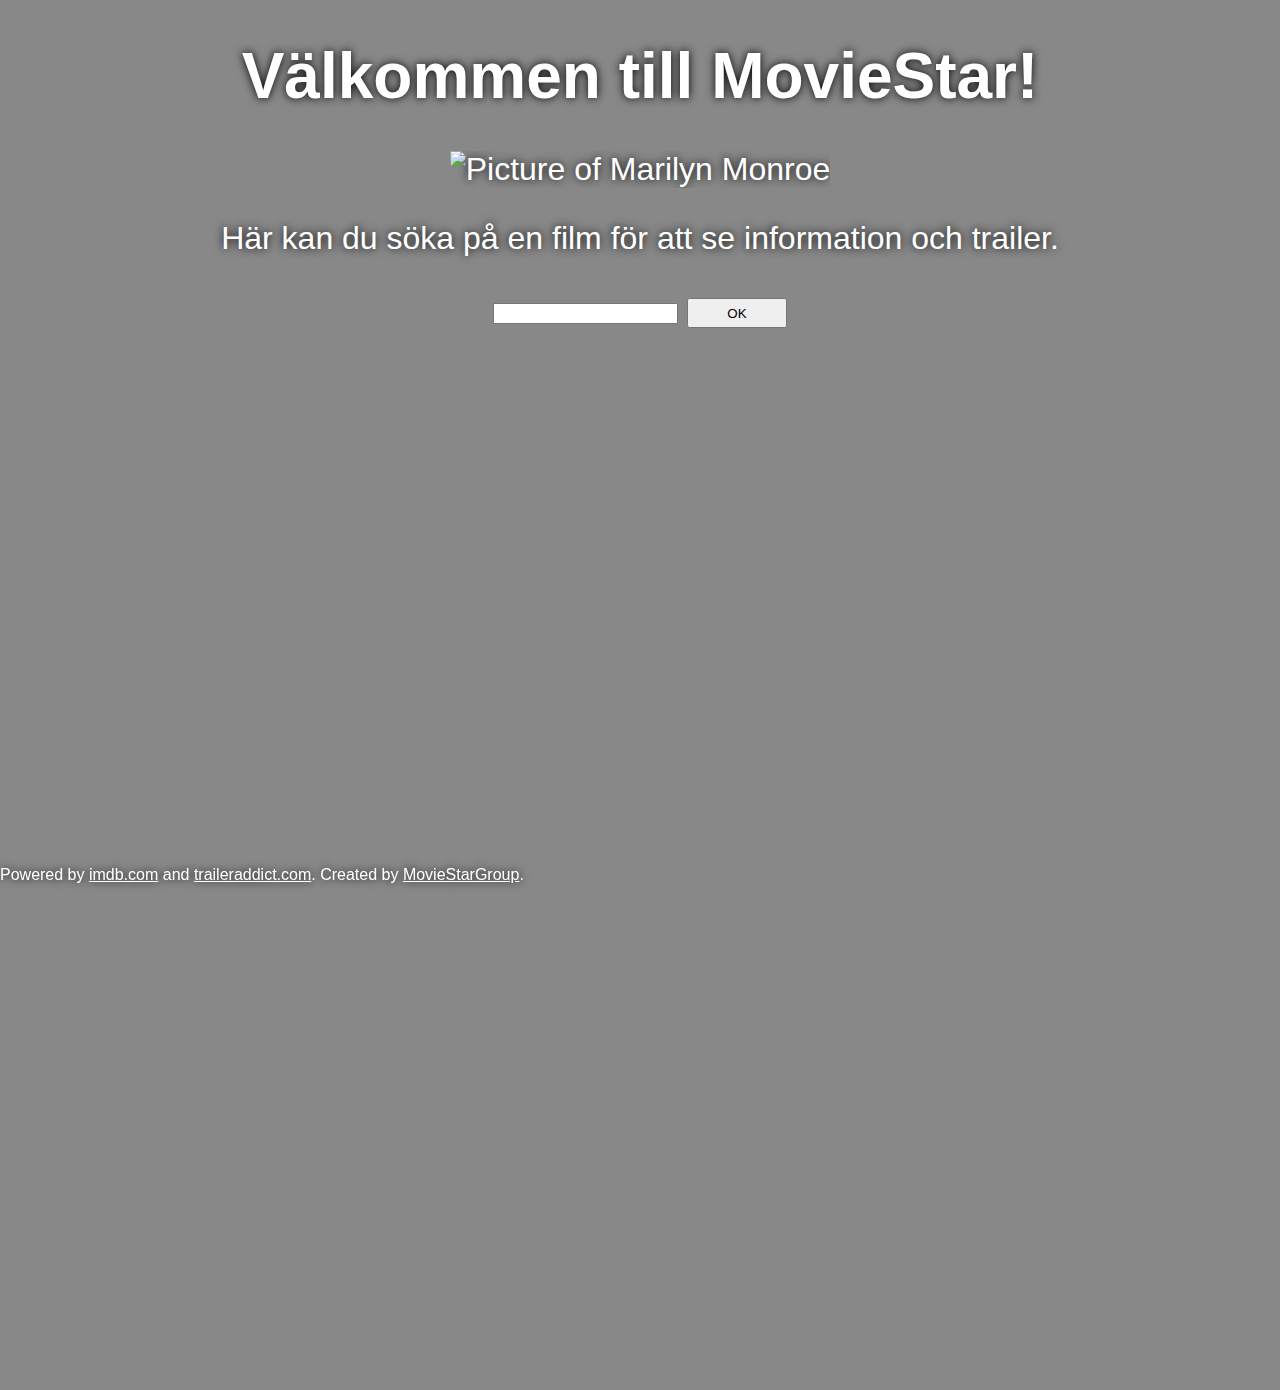
==== WebContent/index.html @ 4c048ad2 "Lite ändringar i HTML och JS." ====
<html>
<head>
<meta http-eqviv="Content-Type" content="text/html" charset="UTF-8">
<title>MovieStar</title>
<script src="http://code.jquery.com/jquery-1.11.3.min.js"></script>

<script type="text/javascript" src="js/script.js"></script>
<link rel="stylesheet" type="text/css" href="css/style.css">

<embed src="Sound/harpo-moviestar.mp3" width="1" height="1"
	autostart="true" loop="false"></embed>

</head>
<body>
	<header>
		<h1 id="welcome">Välkommen till MovieStar!</h1>
		<img
			src="http://www.lawfuel.com/wp-content/uploads/2013/07/movie-star-lawfuel.jpg"
			alt="Picture of Marilyn Monroe">
	</header>
	<section>

		<p>Här kan du söka på en film för att se information och trailer.</p>

		<input type="text" id="myText" value="">

		<button id="getMovieData">OK</button>

		<div id="movieInfo">
			<p id="titelName"></p>
			<br>
			<p id="actors"></p>
			<br>
			<p id="plotText"></p>
			<br>
		</div>


	</section>
	<iframe id="trailer" width="480" height="270" src=""
		allowfullscreen="true" webkitallowfullscreen="true"
		mozallowfullscreen="true" scrolling="no" frameborder="0"></iframe>




	<footer>
		<p>
			Powered by <a href="http://imdb.com/">imdb.com</a> and <a
				href="http://traileraddict.com">traileraddict.com</a>. Created by <a
				href="https://www.facebook.com/groups/1700737320157181/">MovieStarGroup</a>.
	</footer>

</body>
</html>
---- WebContent/css/style.css ----
@CHARSET "UTF-8";

header{
	text-align:center;
}

#container {
	width: 400px;
	height: 200px;
	margin: 0px, auto;
}

#movieInfo{
	
	width: 800px;
	height: 600px;
	margin: 0px auto;
	overflow: scroll;
	font-size: 20px;
}
#getMovieData{
	width: 100px;
	height: 30px;
	margin: 0px, auto;

}

#title{
	color: white;
	width: 303px;
	height: 25px;
	text-align: center;
	background-color: #585858;
	margin-bottom: 3px;
	padding-top: 5px;
	border-radius: 5px;
}
body{
	text-align: center;
	height: 100%;
	margin: 0;
	padding: 0;
	font-family: Arial, sans-serif;
	font-size: 2em;
	text-shadow: 0 0 10px #000;
	color: #fff;
	background: #888;
	background-repeat: no-repeat;
	background-attachment: fixed;
	background-size: cover;
}

section{
	min-height: 100%;

}

h1{
	font-size: 2em;
	padding: 0 0.3em;
	line-height: 1em;
}

p{
	padding: 0em;
}

a{
	color: #fff;
}

footer{
	position: fixed;
	bottom: 0;
	font-size: 0.5em;
}
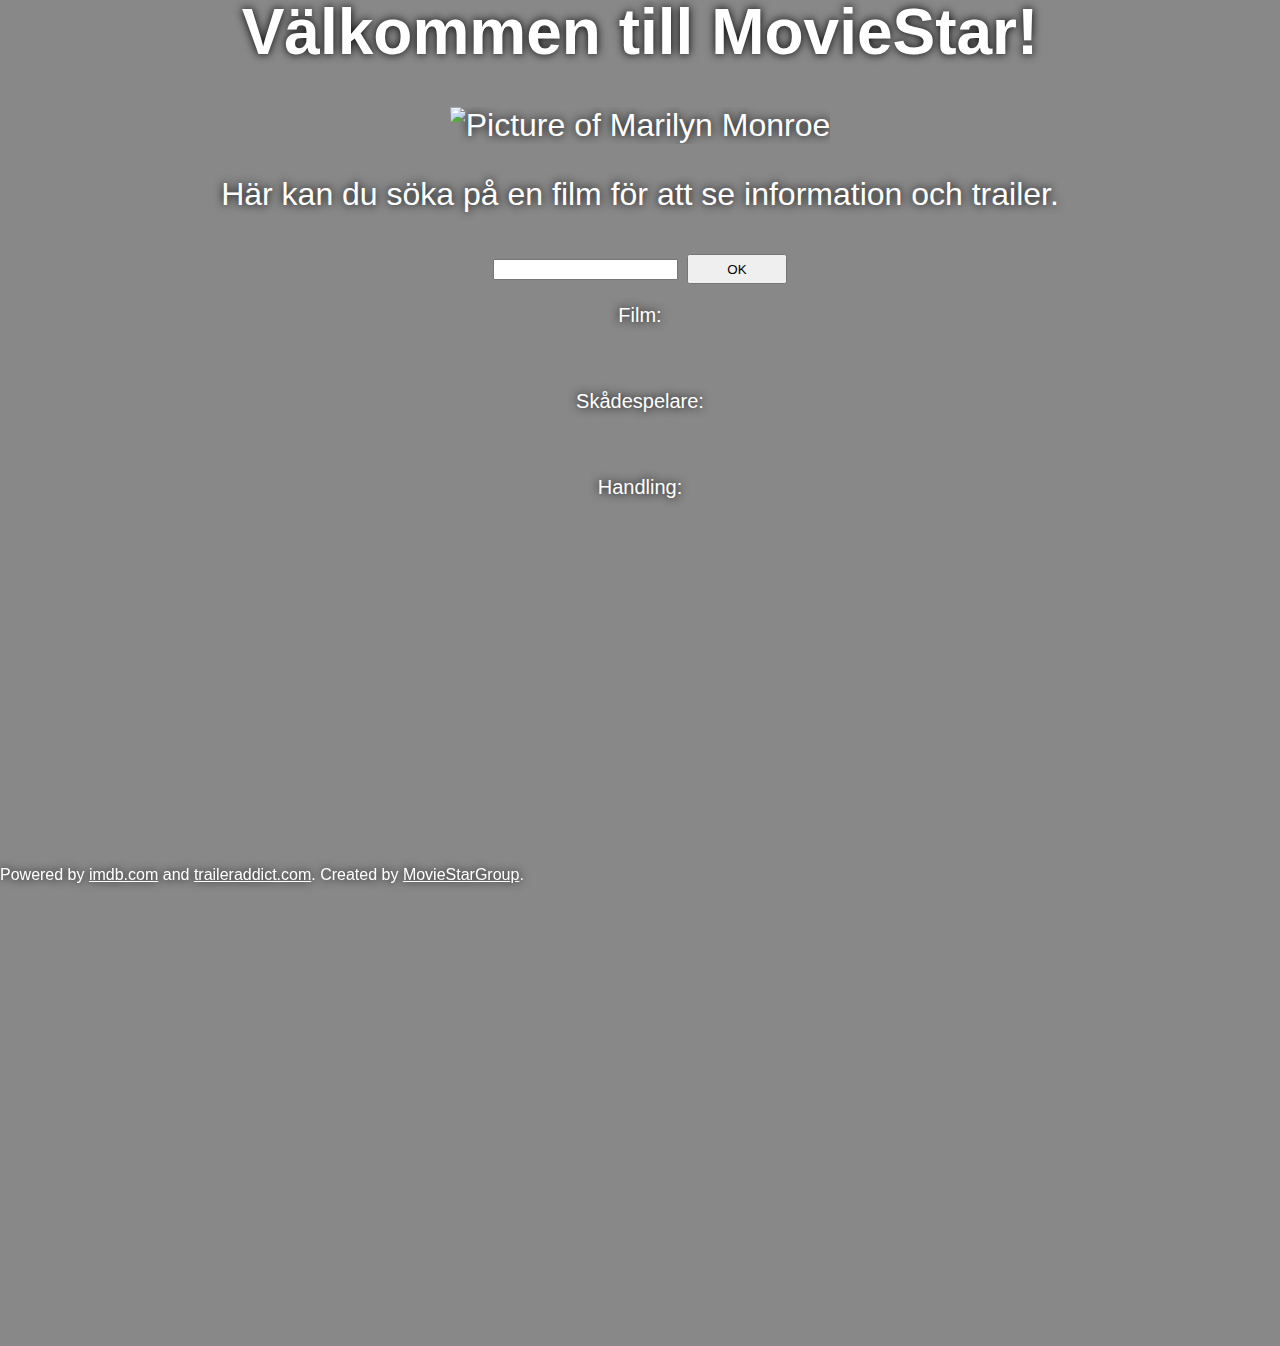
==== commit 83af278c: "added endpoint to API" ====
--- a/WebContent/index.html
+++ b/WebContent/index.html
@@ -7,8 +7,8 @@
 <script type="text/javascript" src="js/script.js"></script>
 <link rel="stylesheet" type="text/css" href="css/style.css">
 
-<embed src="Sound/harpo-moviestar.mp3" width="1" height="1"
-	autostart="true" loop="false"></embed>
+<!--<embed src="Sound/harpo-moviestar.mp3" width="1" height="1"
+	autostart="true" loop="false"></embed>-->
 
 </head>
 <body>
@@ -27,11 +27,11 @@
 		<button id="getMovieData">OK</button>
 
 		<div id="movieInfo">
-			<p id="titelName"></p>
+			<p id="titelName">Film:</p>
 			<br>
-			<p id="actors"></p>
+			<p id="actors">Skådespelare:</p>
 			<br>
-			<p id="plotText"></p>
+			<p id="plotText">Handling:</p>
 			<br>
 		</div>
 
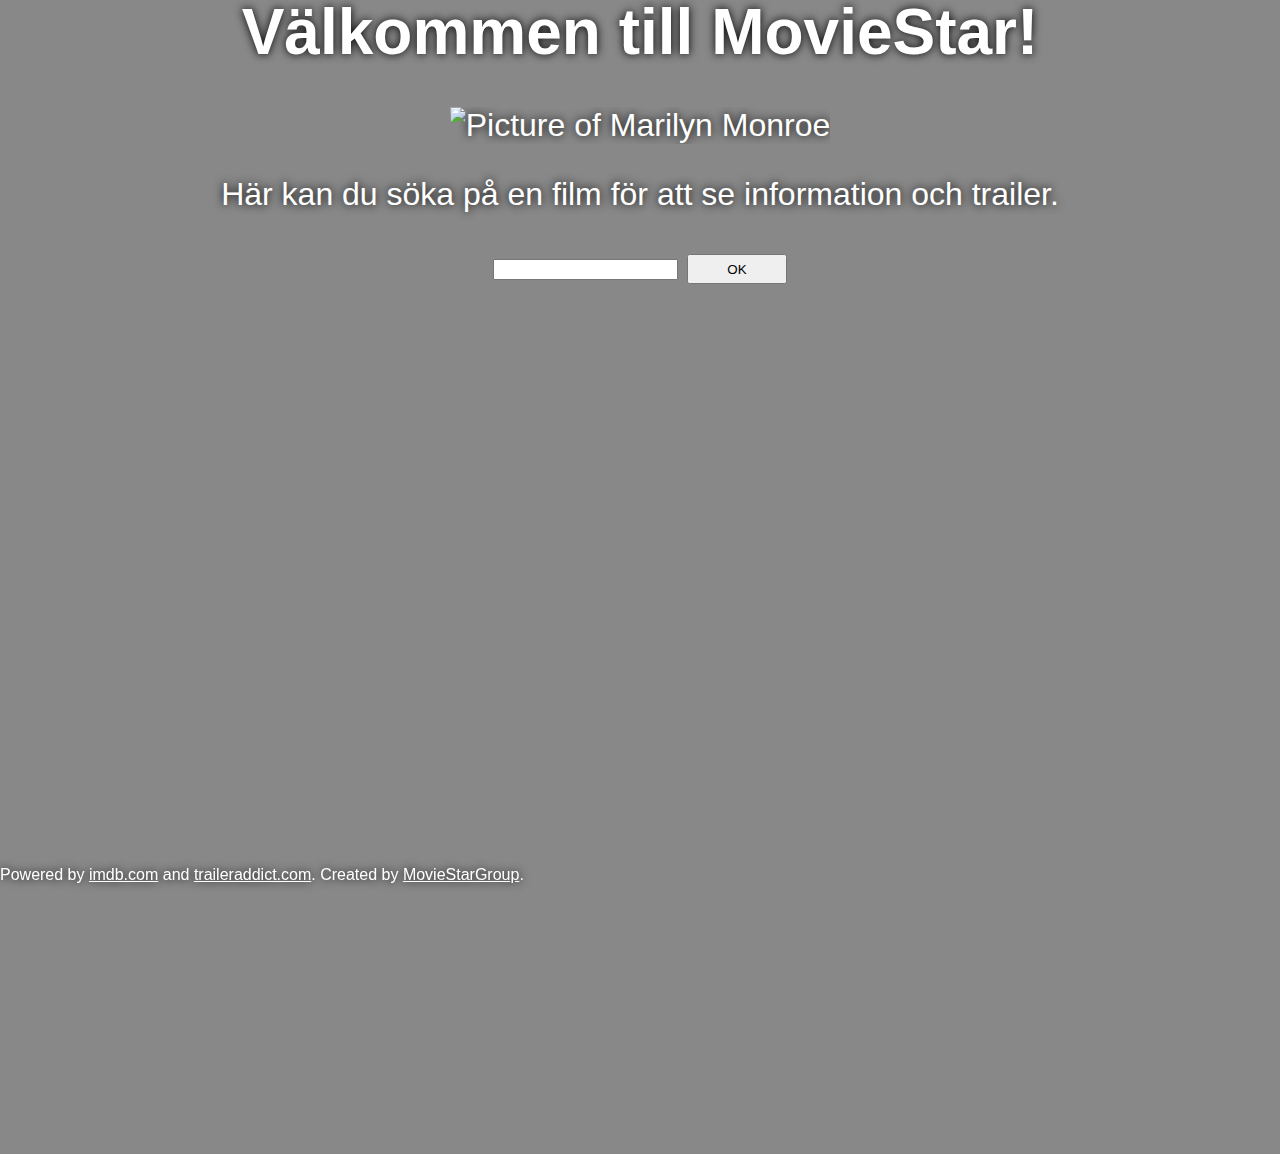
==== commit ed58177f: "put iframe in section to be styled" ====
--- a/WebContent/index.html
+++ b/WebContent/index.html
@@ -7,7 +7,7 @@
 <script type="text/javascript" src="js/script.js"></script>
 <link rel="stylesheet" type="text/css" href="css/style.css">
 
-<!--<embed src="Sound/harpo-moviestar.mp3" width="1" height="1"
+<!--  <embed src="Sound/harpo-moviestar.mp3" width="1" height="1"
 	autostart="true" loop="false"></embed>-->
 
 </head>
@@ -26,21 +26,25 @@
 
 		<button id="getMovieData">OK</button>
 
+
+		<div id="trailerContainer">
+		<iframe id="trailer" width="480" height="270" src=""
+		allowfullscreen="true" webkitallowfullscreen="true"
+		mozallowfullscreen="true" scrolling="no" frameborder="0">
+		</iframe>
+		</div>
 		<div id="movieInfo">
-			<p id="titelName">Film:</p>
+			<p id="titelName"></p>
 			<br>
-			<p id="actors">Skådespelare:</p>
+			<p id="actors"></p>
 			<br>
-			<p id="plotText">Handling:</p>
+			<p id="plotText"></p>
 			<br>
 		</div>
-
+		
 
 	</section>
-	<iframe id="trailer" width="480" height="270" src=""
-		allowfullscreen="true" webkitallowfullscreen="true"
-		mozallowfullscreen="true" scrolling="no" frameborder="0"></iframe>
-
+	
 
 
 
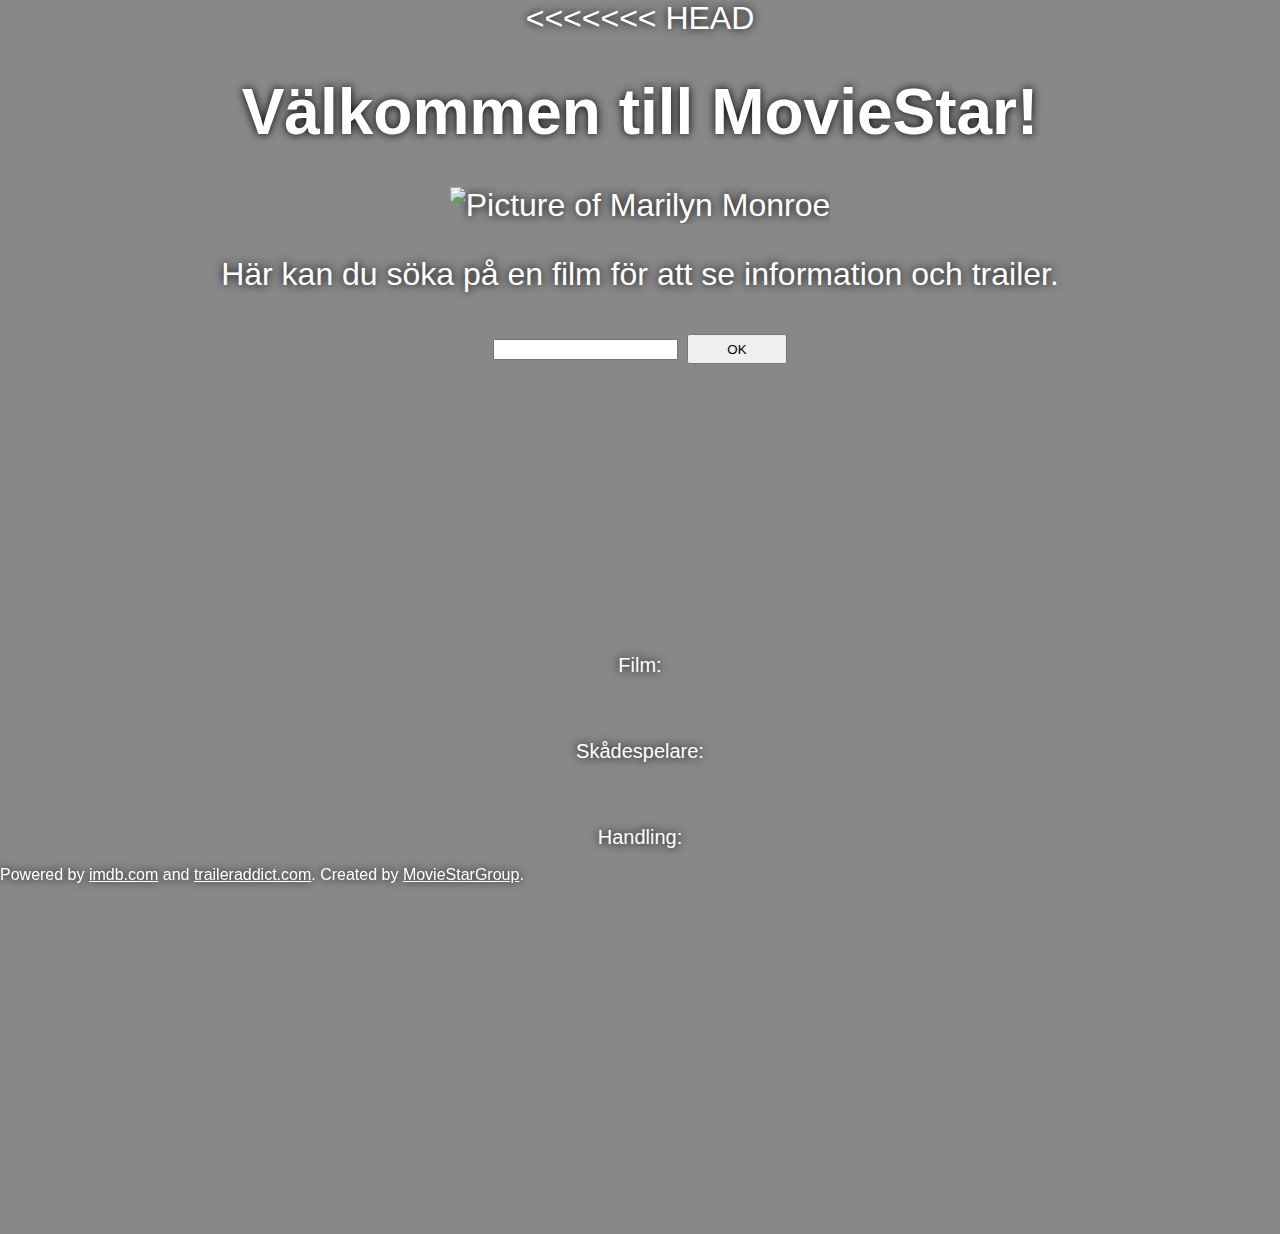
==== commit 6716c190: "Merge branch 'master' of https://github.com/emmiemmy/MovieStarClient1.0" ====
--- a/WebContent/index.html
+++ b/WebContent/index.html
@@ -7,7 +7,11 @@
 <script type="text/javascript" src="js/script.js"></script>
 <link rel="stylesheet" type="text/css" href="css/style.css">
 
+<<<<<<< HEAD
 <!--  <embed src="Sound/harpo-moviestar.mp3" width="1" height="1"
+=======
+<!--<embed src="Sound/harpo-moviestar.mp3" width="1" height="1"
+>>>>>>> 83af278cad449713b4c08affa79890340950af55
 	autostart="true" loop="false"></embed>-->
 
 </head>
@@ -34,11 +38,11 @@
 		</iframe>
 		</div>
 		<div id="movieInfo">
-			<p id="titelName"></p>
+			<p id="titelName">Film:</p>
 			<br>
-			<p id="actors"></p>
+			<p id="actors">Skådespelare:</p>
 			<br>
-			<p id="plotText"></p>
+			<p id="plotText">Handling:</p>
 			<br>
 		</div>
 		
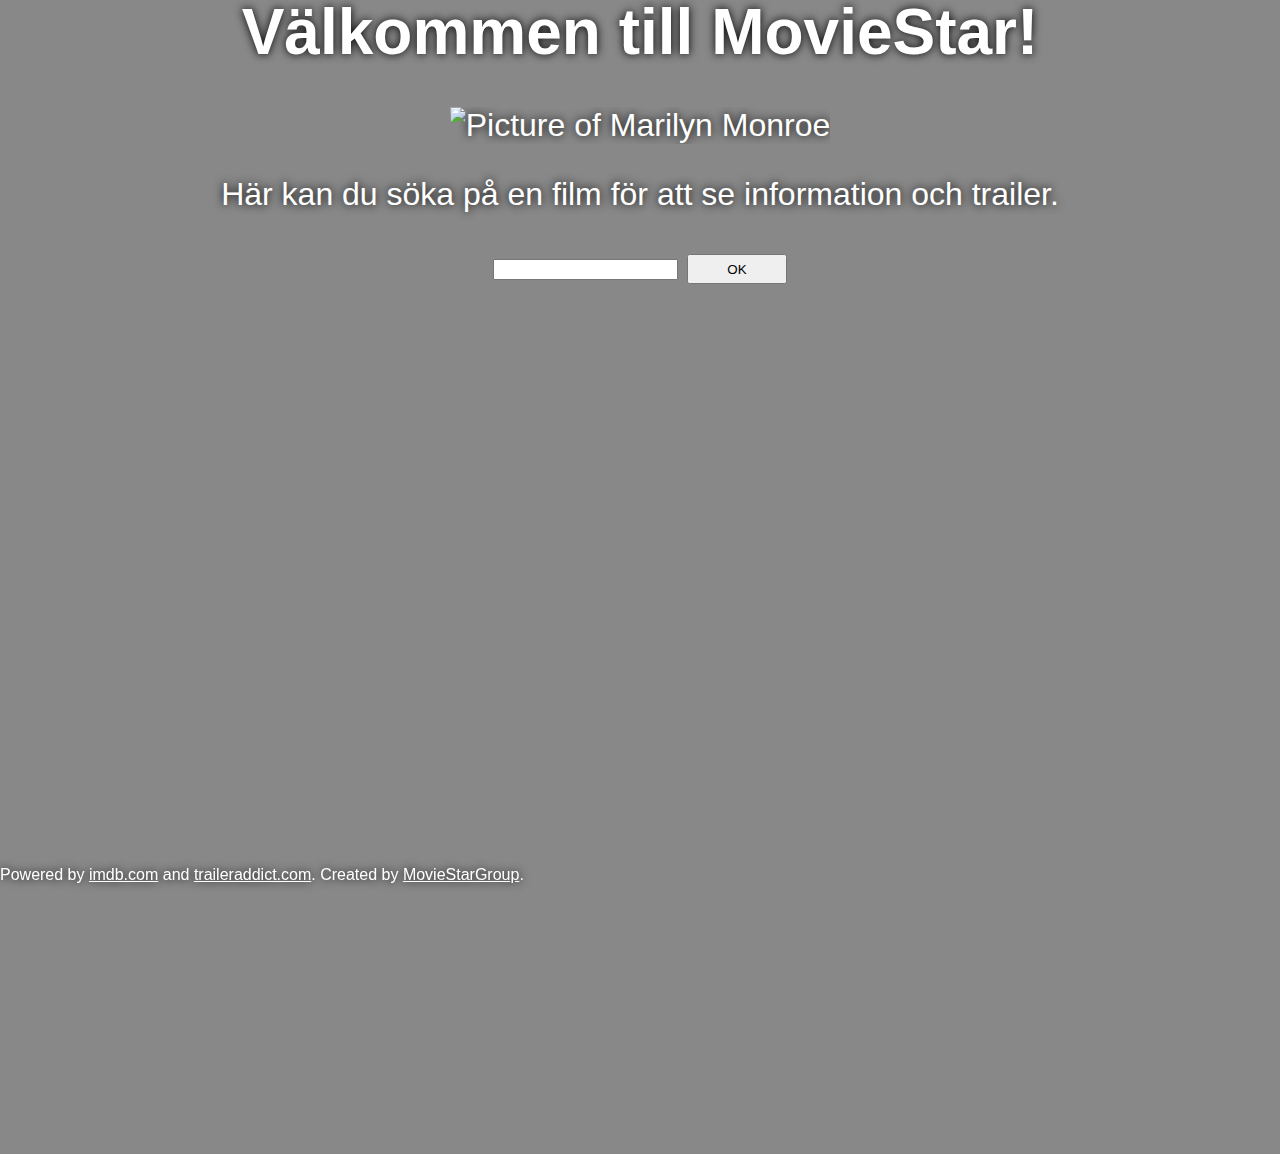
==== commit fff10d81: "nu fungerar hämtning, bugg när trailer inte finns ej åtgärdad" ====
--- a/WebContent/index.html
+++ b/WebContent/index.html
@@ -7,11 +7,8 @@
 <script type="text/javascript" src="js/script.js"></script>
 <link rel="stylesheet" type="text/css" href="css/style.css">
 
-<<<<<<< HEAD
-<!--  <embed src="Sound/harpo-moviestar.mp3" width="1" height="1"
-=======
+
 <!--<embed src="Sound/harpo-moviestar.mp3" width="1" height="1"
->>>>>>> 83af278cad449713b4c08affa79890340950af55
 	autostart="true" loop="false"></embed>-->
 
 </head>
@@ -38,11 +35,11 @@
 		</iframe>
 		</div>
 		<div id="movieInfo">
-			<p id="titelName">Film:</p>
+			<p id="titelName"></p>
 			<br>
-			<p id="actors">Skådespelare:</p>
+			<p id="actors"><p>
 			<br>
-			<p id="plotText">Handling:</p>
+			<p id="plotText"></p>
 			<br>
 		</div>
 		
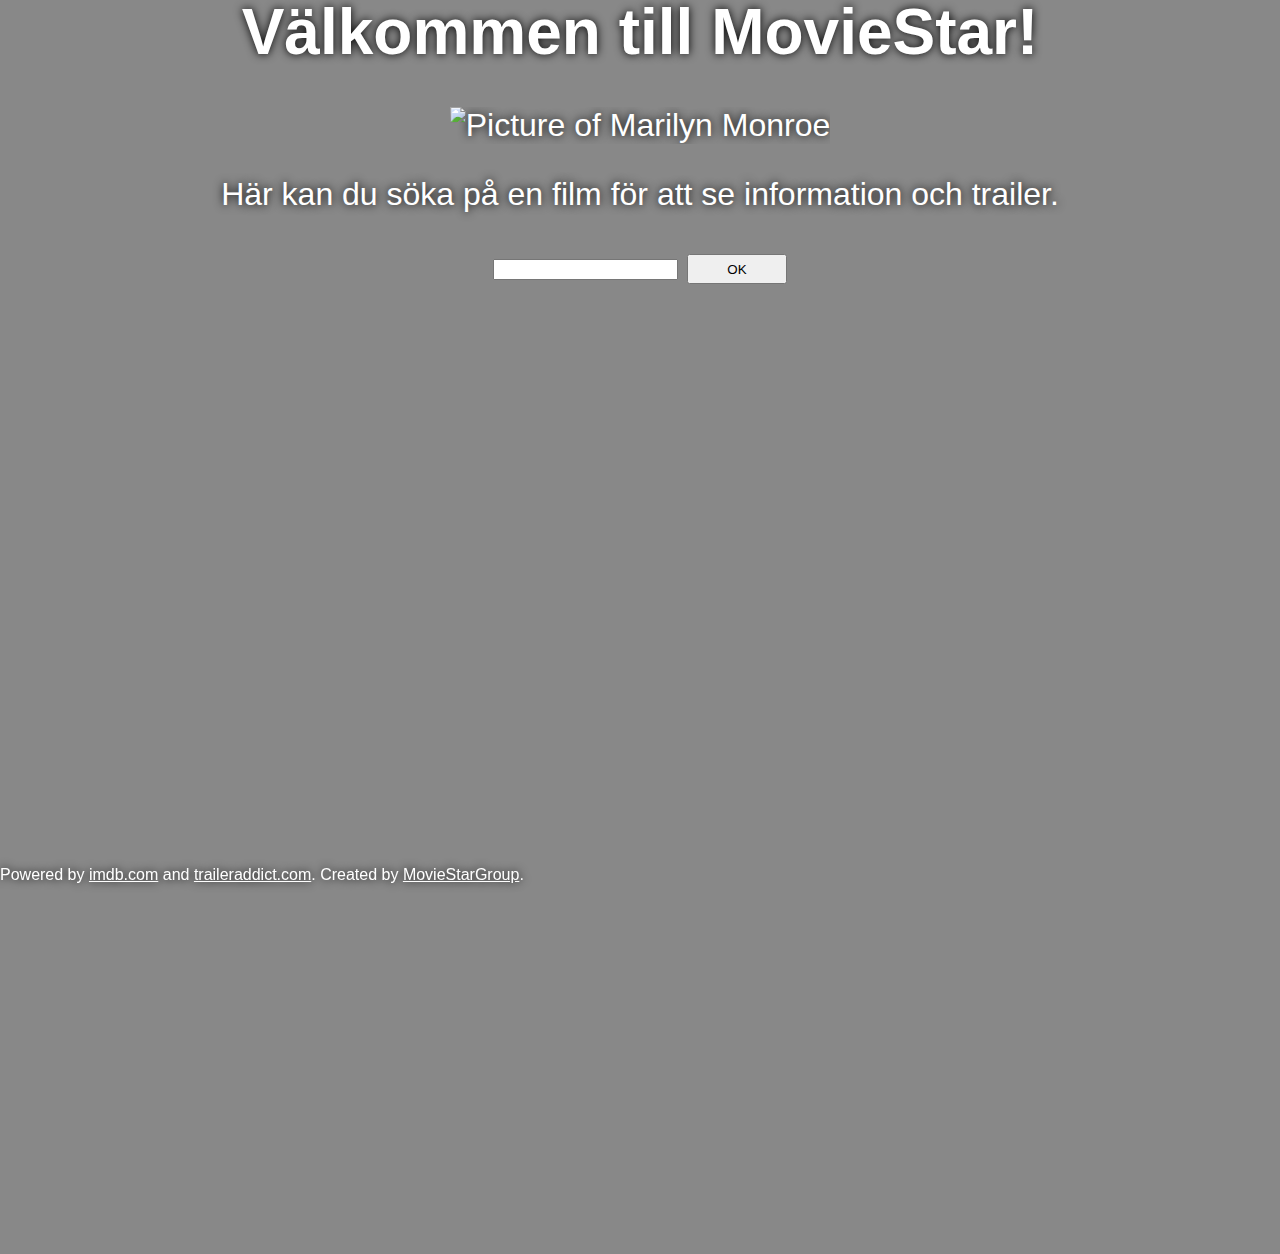
==== commit 11e702f4: "större videospelare" ====
--- a/WebContent/index.html
+++ b/WebContent/index.html
@@ -28,8 +28,8 @@
 		<button id="getMovieData">OK</button>
 
 
-		<div id="trailerContainer">
-		<iframe id="trailer" width="480" height="270" src=""
+		<div id="trailerContainer" >
+		<iframe id="trailer" width="600" height="370" src=""
 		allowfullscreen="true" webkitallowfullscreen="true"
 		mozallowfullscreen="true" scrolling="no" frameborder="0">
 		</iframe>
--- a/WebContent/css/style.css
+++ b/WebContent/css/style.css
@@ -69,6 +69,10 @@
 	color: #fff;
 }
 
+#trailerContainer{
+	pa
+}
+
 footer{
 	position: fixed;
 	bottom: 0;
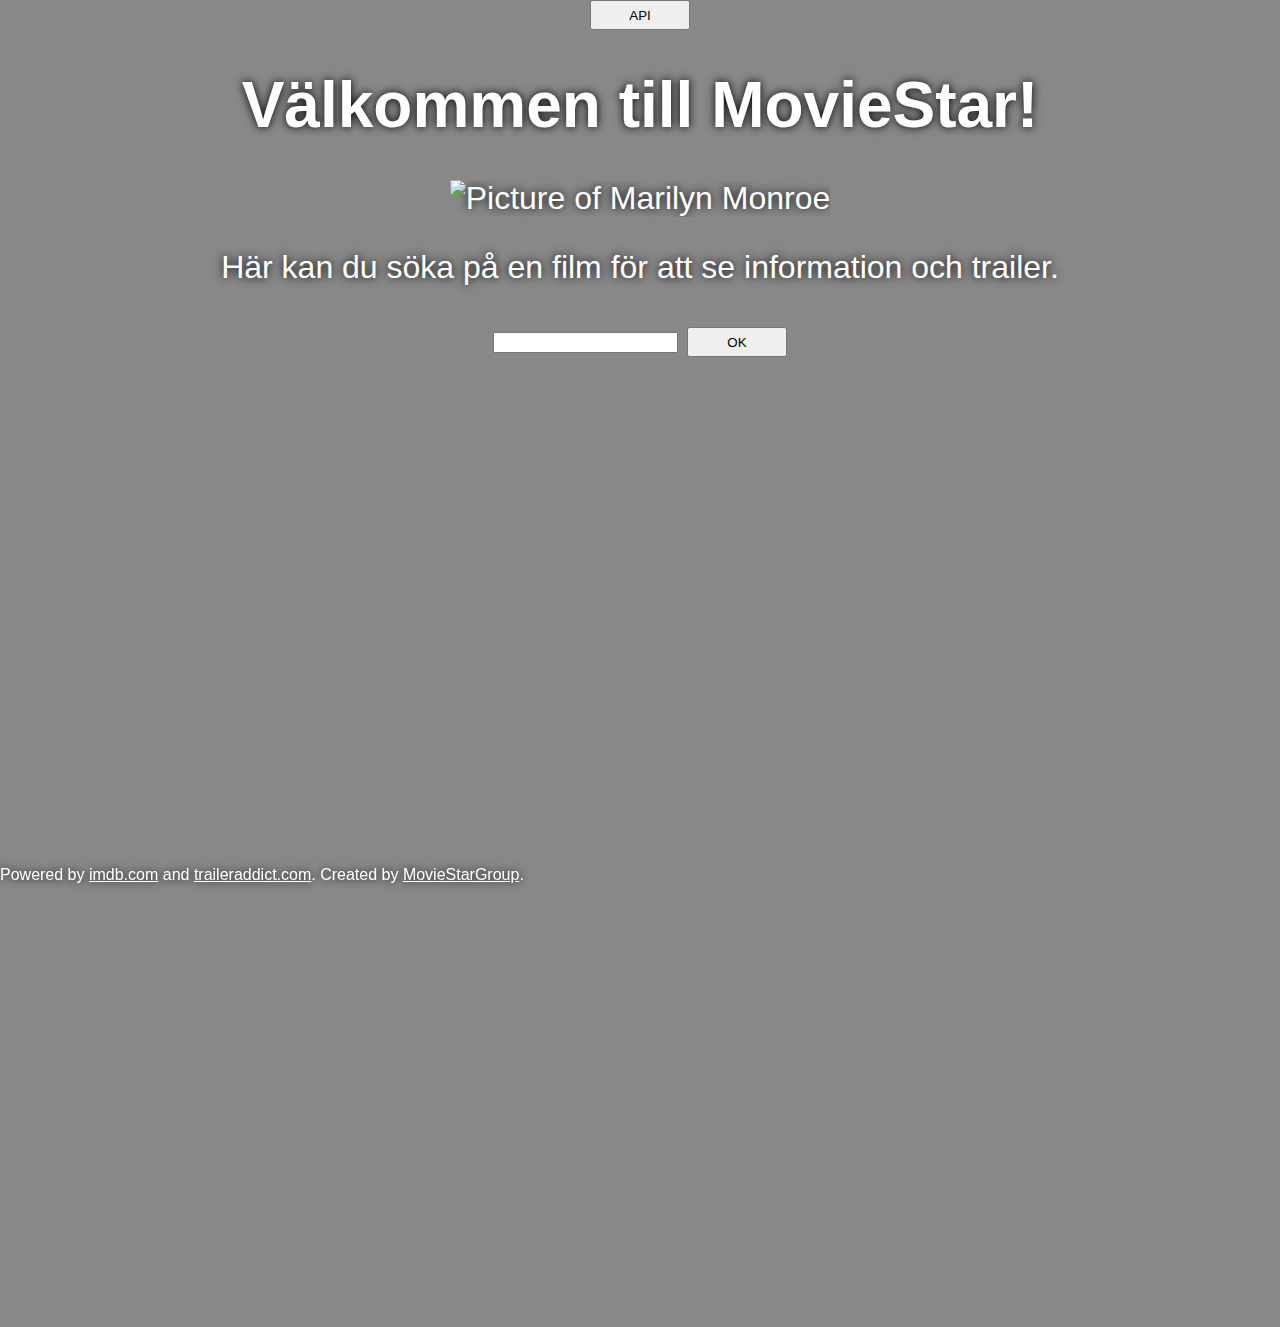
==== commit 9b0eeb33: "Har lagt till en API-knapp och lämnat in kompletteringen på It'sLearning." ====
--- a/WebContent/index.html
+++ b/WebContent/index.html
@@ -13,8 +13,10 @@
 
 </head>
 <body>
+	<button id="getAPI">API</button>
 	<header>
 		<h1 id="welcome">Välkommen till MovieStar!</h1>
+		
 		<img
 			src="http://www.lawfuel.com/wp-content/uploads/2013/07/movie-star-lawfuel.jpg"
 			alt="Picture of Marilyn Monroe">
@@ -51,6 +53,7 @@
 
 	<footer>
 		<p>
+		
 			Powered by <a href="http://imdb.com/">imdb.com</a> and <a
 				href="http://traileraddict.com">traileraddict.com</a>. Created by <a
 				href="https://www.facebook.com/groups/1700737320157181/">MovieStarGroup</a>.
--- a/WebContent/css/style.css
+++ b/WebContent/css/style.css
@@ -22,7 +22,12 @@
 	width: 100px;
 	height: 30px;
 	margin: 0px, auto;
+}
 
+#getAPI{
+	width: 100px;
+	height: 30px;
+	margin: 0px, auto;
 }
 
 #title{
@@ -77,7 +82,4 @@
 	position: fixed;
 	bottom: 0;
 	font-size: 0.5em;
-}
-
-
-
+}